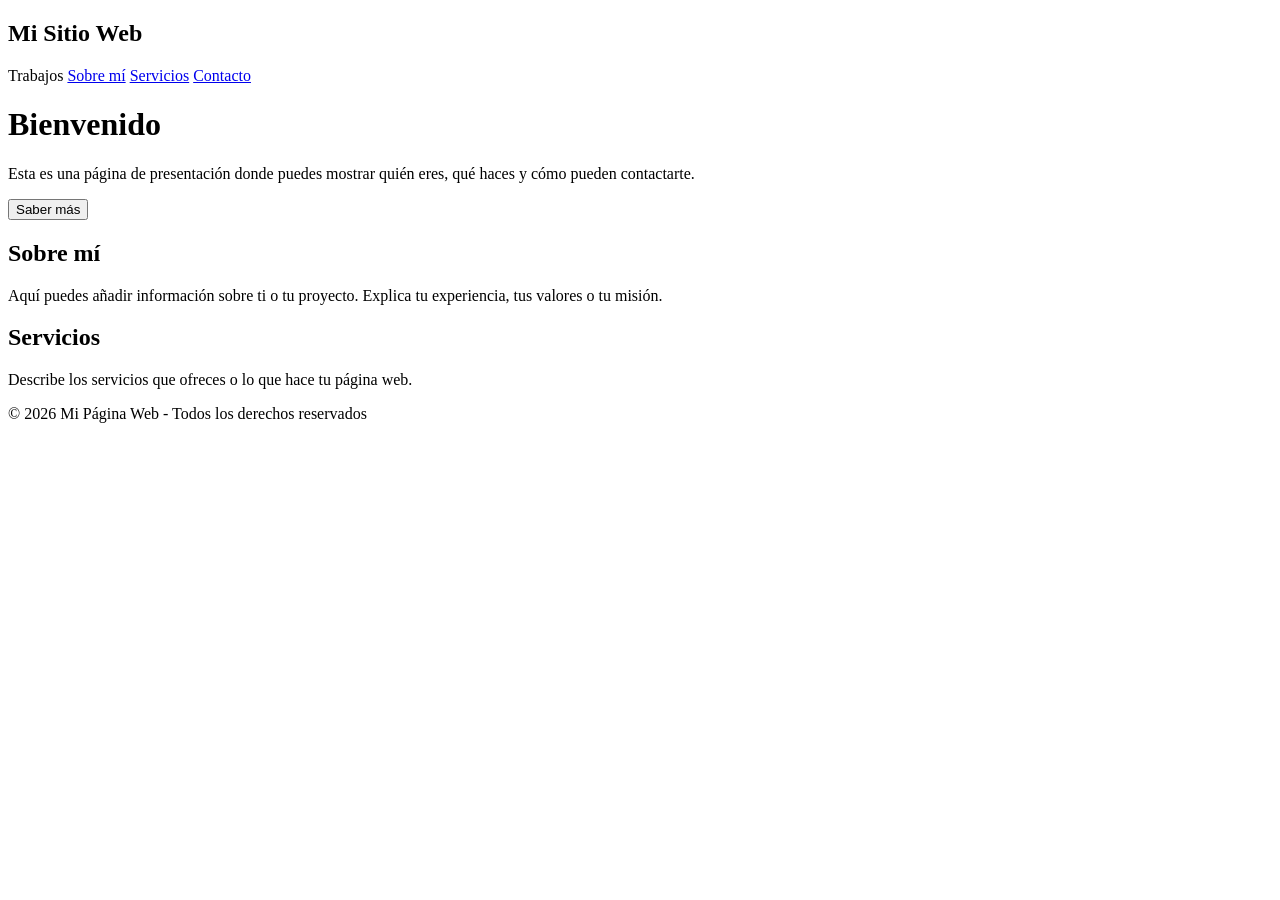
==== src/main/resources/templates/index.html @ 0918c6dc "fix: practica thymeleaf" ====
<!DOCTYPE html>
<html lang="en">
<head>
    <meta charset="UTF-8">
    <title>TaskRam</title>
    <html lang="en" xmlns:th="https://ww.thymeleaf.org" >
    <link rel="stylesheet" href="/index.css">
</head>
<body>
    <header>
        <h2>Mi Sitio Web</h2>
        <nav>
            <a th:href="@{'/trabajo/listar/'+ ${2}}">Trabajos</a>
            <a href="#">Sobre mí</a>
            <a href="#">Servicios</a>
            <a href="#">Contacto</a>
        </nav>
    </header>

    <div class="hero">
        <h1>Bienvenido</h1>
        <p>Esta es una página de presentación donde puedes mostrar quién eres, qué haces y cómo pueden contactarte.</p>
        <button class="btn">Saber más</button>
    </div>

    <section>
        <h2>Sobre mí</h2>
        <p>Aquí puedes añadir información sobre ti o tu proyecto. Explica tu experiencia, tus valores o tu misión.</p>
    </section>

    <section>
        <h2>Servicios</h2>
        <p>Describe los servicios que ofreces o lo que hace tu página web.</p>
    </section>

    <footer>
        <p>© 2026 Mi Página Web - Todos los derechos reservados</p>
    </footer>
</body>
</html>
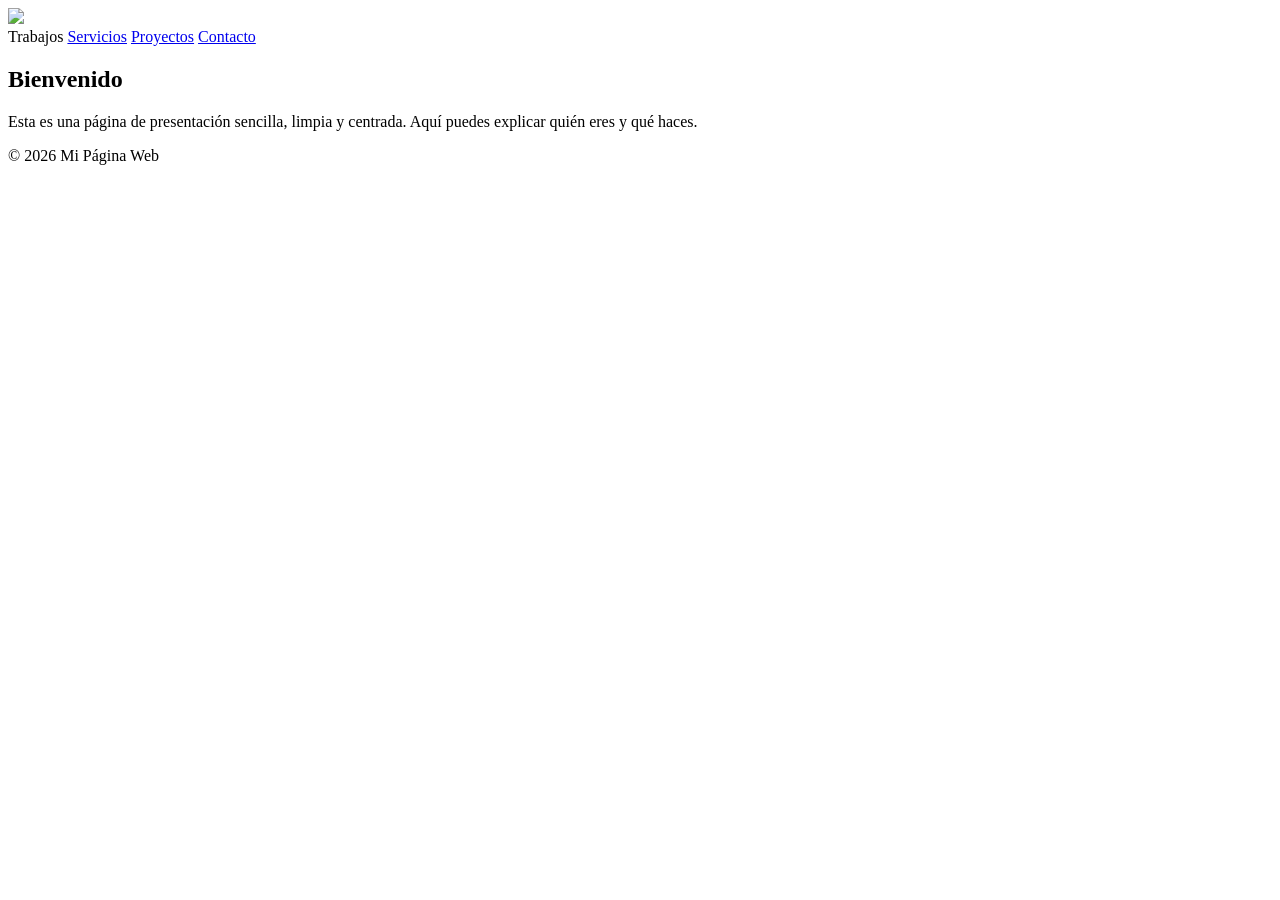
==== commit 49f8a264: "fix: pagina web trabajo 1" ====
--- a/src/main/resources/templates/index.html
+++ b/src/main/resources/templates/index.html
@@ -1,40 +1,33 @@
 <!DOCTYPE html>
-<html lang="en">
+<html lang="es" xmlns:th="https://ww.thymeleaf.org" >
 <head>
     <meta charset="UTF-8">
-    <title>TaskRam</title>
-    <html lang="en" xmlns:th="https://ww.thymeleaf.org" >
+    <meta name="viewport" content="width=device-width, initial-scale=1.0">
+    <title>Mi Web</title>
     <link rel="stylesheet" href="/index.css">
 </head>
 <body>
-    <header>
-        <h2>Mi Sitio Web</h2>
-        <nav>
-            <a th:href="@{'/trabajo/listar/'+ ${2}}">Trabajos</a>
-            <a href="#">Sobre mí</a>
-            <a href="#">Servicios</a>
-            <a href="#">Contacto</a>
-        </nav>
-    </header>
 
-    <div class="hero">
+<header class="header">
+    <img style="width: 120px ; height: auto" src="/logo.png">
+    <nav class="nav">
+        <a th:href="@{'/trabajo/listar/'+ ${2}}">Trabajos</a>
+        <a href="#">Servicios</a>
+        <a href="#">Proyectos</a>
+        <a href="#">Contacto</a>
+    </nav>
+</header>
+
+<main class="main">
+    <section class="dialogo">
         <h1>Bienvenido</h1>
-        <p>Esta es una página de presentación donde puedes mostrar quién eres, qué haces y cómo pueden contactarte.</p>
-        <button class="btn">Saber más</button>
-    </div>
+        <p>Esta es una página de presentación sencilla, limpia y centrada. Aquí puedes explicar quién eres y qué haces.</p>
+    </section>
+</main>
 
-    <section>
-        <h2>Sobre mí</h2>
-        <p>Aquí puedes añadir información sobre ti o tu proyecto. Explica tu experiencia, tus valores o tu misión.</p>
-    </section>
+<footer class="footer">
+    <p>© 2026 Mi Página Web</p>
+</footer>
 
-    <section>
-        <h2>Servicios</h2>
-        <p>Describe los servicios que ofreces o lo que hace tu página web.</p>
-    </section>
-
-    <footer>
-        <p>© 2026 Mi Página Web - Todos los derechos reservados</p>
-    </footer>
 </body>
-</html>+</html>
